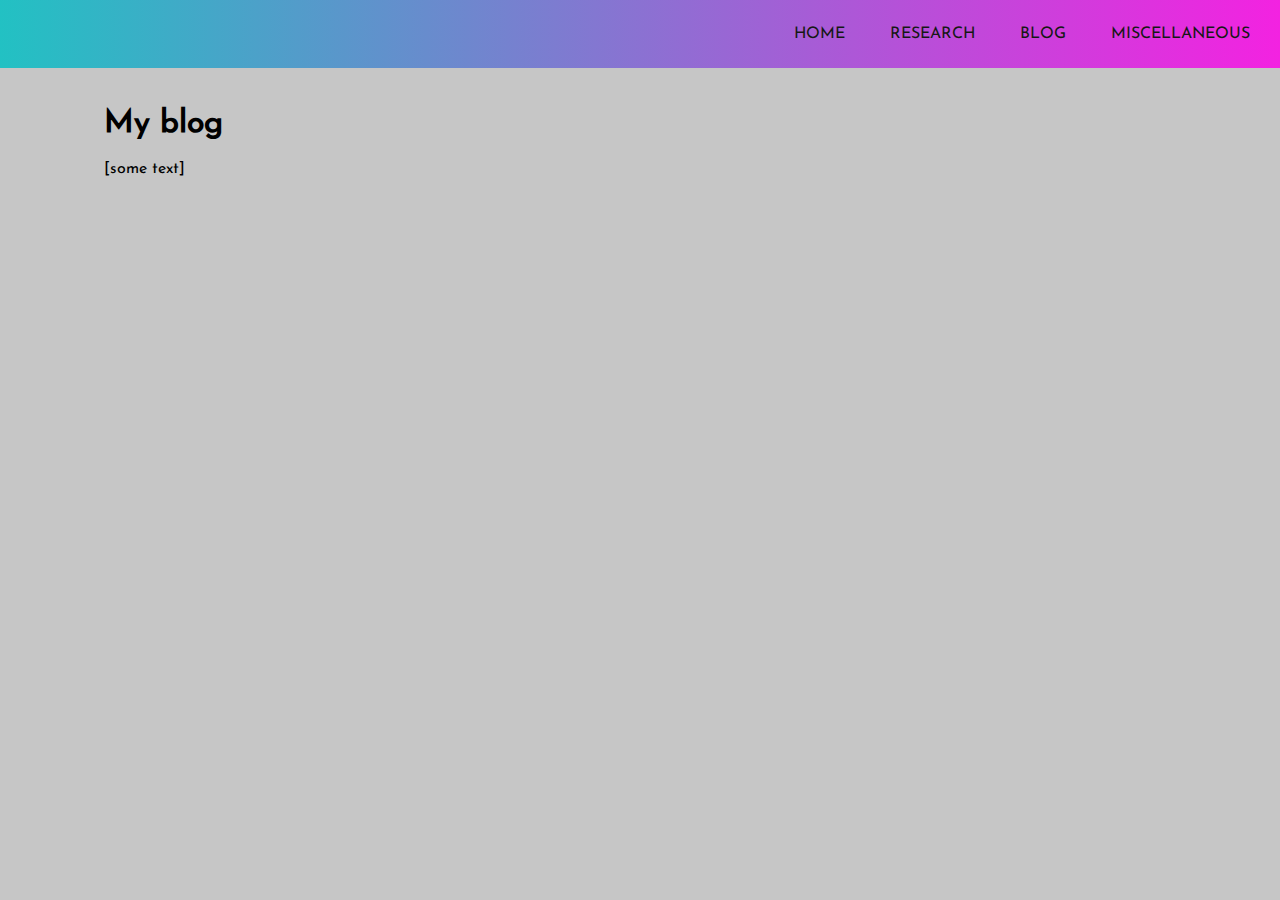
==== blog.html @ d9377907 "Updated pages" ====
<!DOCTYPE html>
<html lang=en>

<head>
    <!-- GENERAL INFO -->
    <title>Hello World</title>
    <meta charset="UTF-8">
    <link type="text/css" rel="stylesheet" href="css/style.css"/>
</head>

<body>
    <nav class="topnav">
        <!--<img class="logo" src="images/Logo.png" width="100">-->
        <ul>
            <li><a href="index.html">Home</a></li>
            <li><a href="research.html">Research</a></li>
            <li><a href="blog.html">Blog</a></li>
            <li><a href="miscellaneous.html">Miscellaneous</a></li>
        </ul>
    </nav>
    <article>
        <!--content-->
        <h1>My blog</h1>
        <p>[some text]</p>
    </article>
    
</body>

</html>
---- css/style.css ----
@charset "UTF-8";

@font-face {
    font-family: JosefinSans;
    src: url("fonts/Josefin_Sans/JosefinSans-VariableFont_wght.ttf") format("truetype");
    font-weight: normal;
    font-style: normal;
}

@font-face {
    font-family: LatoRegular;
    src: url("fonts/Lato/Lato-Regular.ttf") format("truetype");
    font-weight: normal;
    font-style: normal;
}

.logo {
    max-width: 60px;
    float: left;
}

.topnav {
    background: linear-gradient(90deg, rgba(34,193,195,1) 0%, rgb(243, 34, 225) 100%);
    /*background-color: #02AFF7;*/
    overflow: hidden;
    padding: 10px;
    margin: -8px;
}

/* Style the links inside the navigation bar */
.topnav a {
    font-weight: 200;
    text-decoration: none;
    text-transform: uppercase;
    font-family: JosefinSans;
    color: #151814;
}

/* mouse over link */
.topnav a:hover {
    color: grey;
    /*background-color: #DFFFD6;*/
    text-transform: uppercase;
  /*   padding: 10px; */
}

/* selected link */
.topnav a:active {
    background-color: #F3FFE1;
}

.topnav ul {
    text-align: right;
    padding: 0px;
}
  
.topnav li {
    list-style: none;
    display: inline-block;
    margin: 0px 20px;
}

body {
    font-family: JosefinSans;/*Cambria, Cochin, Georgia, Times, 'Times New Roman', serif;*/
    text-align:left;
    background-color: #C6C6C6;
}

article {
    margin-left: 6em;
    margin-right: 6em;
    margin-top: 3em;
    margin-bottom: 3em;
}
/*
p {
    text-align: center;
}*/

footer {
    background-color: black;
    color: white;
    padding: 10px;
    margin: -8px;
    /*position: absolute;*/
    /*bottom:0;*/
}
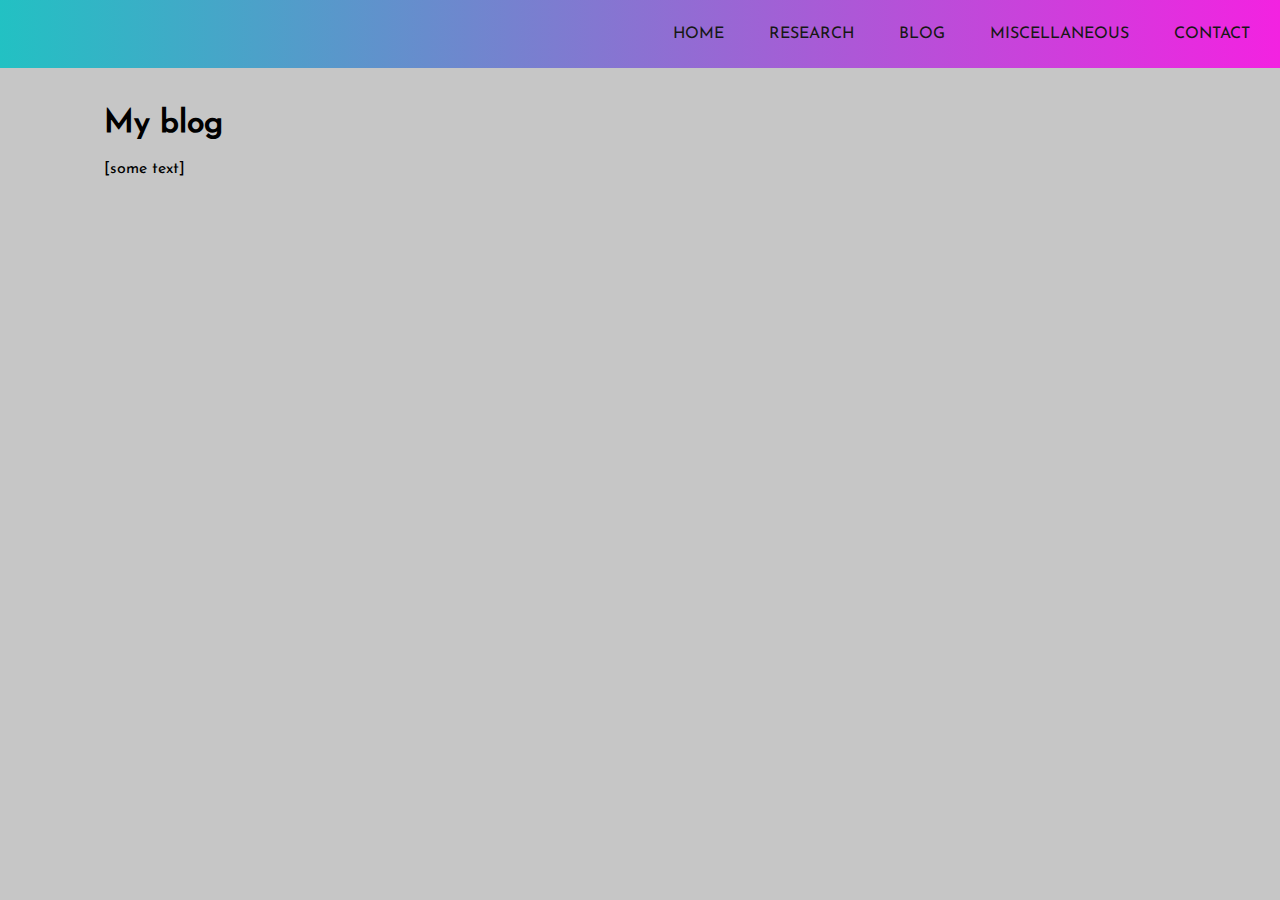
==== commit 62679fe2: "Changed navigation bar" ====
--- a/blog.html
+++ b/blog.html
@@ -16,6 +16,7 @@
             <li><a href="research.html">Research</a></li>
             <li><a href="blog.html">Blog</a></li>
             <li><a href="miscellaneous.html">Miscellaneous</a></li>
+            <li><a href="contact.html">Contact</a></li>
         </ul>
     </nav>
     <article>
--- a/css/style.css
+++ b/css/style.css
@@ -38,7 +38,7 @@
 
 /* mouse over link */
 .topnav a:hover {
-    color: grey;
+    color: rgb(248, 247, 247);
     /*background-color: #DFFFD6;*/
     text-transform: uppercase;
   /*   padding: 10px; */
